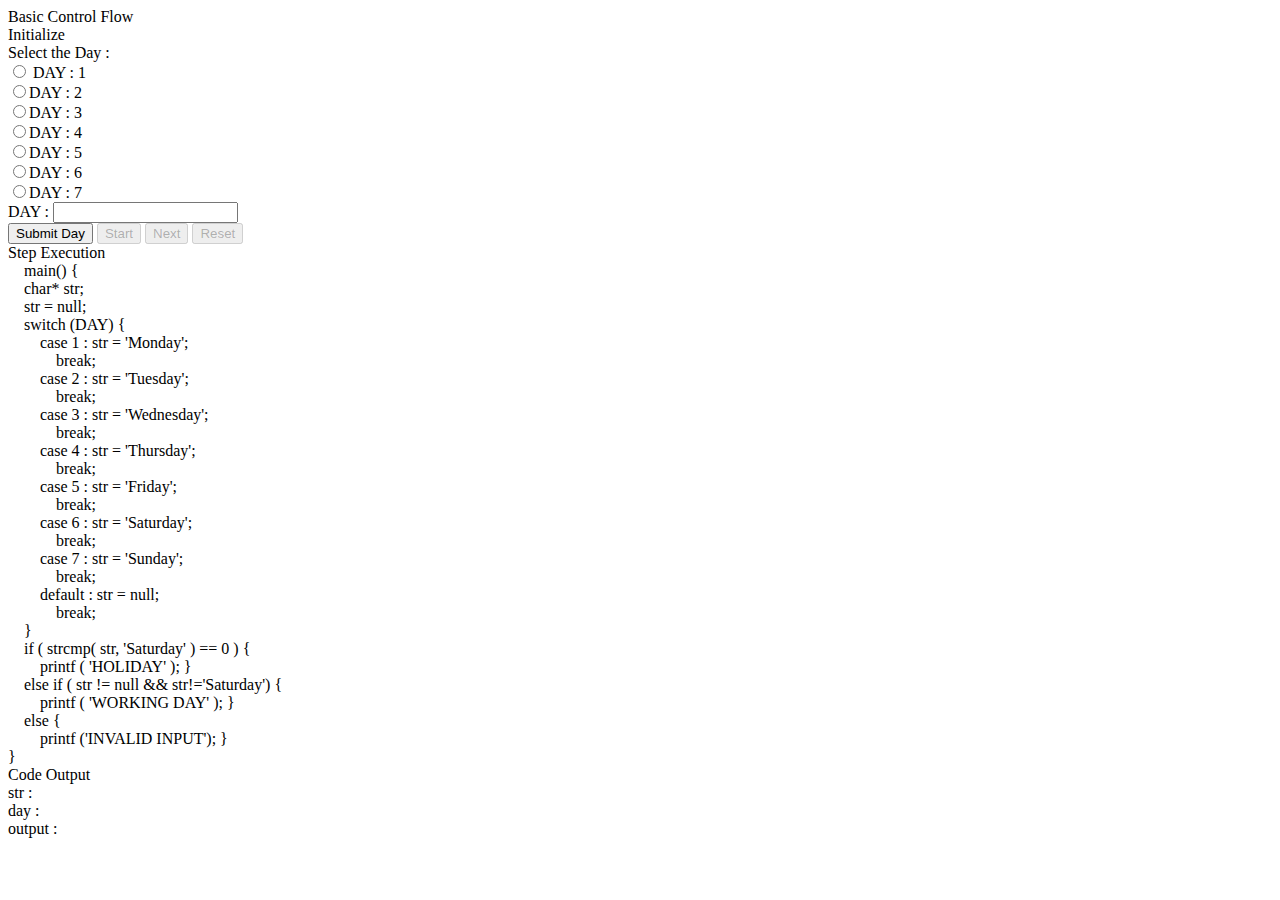
==== src/lab/exp6/simulation/SwitchCase/index.html @ 3a572b6a "fixed bugs in CSE6_2" ====
<!DOCTYPE html>
<html>
<head>
<link rel = 'stylesheet' type = 'text/css' href = 'basicControlFlow.css' />
<!-- <link href='http://fonts.googleapis.com/css?family=Inconsolata' rel='stylesheet' type='text/css'> -->
<script type = 'text/javascript' src = 'basicControlFlow.js' ></script>
<title>Computer-Programming</title>
</head>

<body>
<div id = 'header' >Basic Control Flow</div>
<a href="../../simulation.html"><div class="vlabsIcon"></div></a>

<div class = 'inputDivision' >
	<div class = 'inputDivisionTitle' ><div class = 'initializePic' ></div><div class = 'initializeText'>Initialize</div></div>
	<div class = 'inputDivisionBody' >
		<div  class = 'instructionText' > Select the Day :</div>
		<div class = 'radioButtonHolder' ><input type = 'radio' class = 'radiobutton' name = 'day_radio' id = 'radioBtn1Id' value = '1' >
		<label class = 'radioText' for = 'day_radio' >DAY : 1</label></div>
		<div class = 'radioButtonHolder' ><input type = 'radio' class = 'radiobutton' name = 'day_radio' id = 'radioBtn2Id' value = '2'><label class = 'radioText' for = 'day_radio' >DAY : 2</label></div>
		<div class = 'radioButtonHolder' ><input type = 'radio' class = 'radiobutton' name = 'day_radio' id = 'radioBtn3Id' value = '3'><label class = 'radioText' for = 'day_radio' >DAY : 3</label></div>
		<div class = 'radioButtonHolder' ><input type = 'radio' class = 'radiobutton' name = 'day_radio' id = 'radioBtn4Id' value = '4'><label class = 'radioText' for = 'day_radio' >DAY : 4</label></div>
		<div class = 'radioButtonHolder' ><input type = 'radio' class = 'radiobutton' name = 'day_radio' id = 'radioBtn5Id' value = '5'><label class = 'radioText' for = 'day_radio' >DAY : 5</label></div>
		<div class = 'radioButtonHolder' ><input type = 'radio' class = 'radiobutton' name = 'day_radio' id = 'radioBtn6Id' value = '6'><label class = 'radioText' for = 'day_radio' >DAY : 6</label></div>	
		<div class = 'radioButtonHolder' ><input type = 'radio' class = 'radiobutton' name = 'day_radio' id = 'radioBtn7Id' value = '7'><label class = 'radioText' for = 'day_radio' >DAY : 7</label></div>
		<div class = 'DayInputText' ><label class = 'dText' >DAY : </label><input  class = 'textField' type = 'text'  id = 'textFieldId' ></div>
		<button class = 'button margin15' id = 'submitBtnId' >Submit Day</button>
		<button class = 'buttonDisable margin15' id = 'startBtnId' disabled>Start</button>
		<button class = 'button margin15 hide' id = 'nextBtnId' disabled>Next</button>
		<button class = 'button margin15 hide' id = 'resetBtnId' disabled>Reset</button>
	</div>
</div>
<div class = 'executionDivision' >
	<div class = 'executionDivisionTitle' ><div class = 'executionPic' ></div><div class = 'executionText' >Step Execution</div></div>
	<div class = 'stepExecutionDisplay' id = 'switchCaseId' >
		<div 	id = 'mainId'         >&emsp;main() {</div>
		<div 	id = 'charId'         >&emsp;char* str;</div>
		<div 	id = 'strId'          >&emsp;str = null;</div>
		<div    id = 'switchId'       >&emsp;switch (DAY) {</div>
		<div 	id = 'case1Id'        >&emsp;&emsp;case 1 : str = 'Monday';</div>
		<div 	id = 'case1BreakId' 	class='break'   >&emsp;&emsp;&emsp;break;</div>
		<div 	id = 'case2Id'        >&emsp;&emsp;case 2 : str = 'Tuesday';</div>
		<div  	id = 'case2BreakId' 	class='break'	  >&emsp;&emsp;&emsp;break;</div>
		<div   	id = 'case3Id'        >&emsp;&emsp;case 3 : str = 'Wednesday';</div>
		<div  	id = 'case3BreakId' 	class='break' 	   >&emsp;&emsp;&emsp;break;</div>
		<div 	id = 'case4Id'        >&emsp;&emsp;case 4 : str = 'Thursday';</div>
		<div 	id = 'case4BreakId'	    class='break'	   >&emsp;&emsp;&emsp;break;</div>
		<div  	id = 'case5Id'        >&emsp;&emsp;case 5 : str = 'Friday';</div>
		<div 	id = 'case5BreakId' 	class='break'	   >&emsp;&emsp;&emsp;break;</div>
		<div   	id = 'case6Id'        >&emsp;&emsp;case 6 : str = 'Saturday';</div>
		<div 	id = 'case6BreakId' 	class='break'	   >&emsp;&emsp;&emsp;break;</div>
		<div  	id = 'case7Id'        >&emsp;&emsp;case 7 : str = 'Sunday';</div>
		<div 	id = 'case7BreakId' 	class='break'	   >&emsp;&emsp;&emsp;break;</div>
		<div 	id = 'defaultId'      >&emsp;&emsp;default : str = null;</div>
		<div 	id = 'defaultBreakId'   class='break'	 >&emsp;&emsp;&emsp;break; </div>
		<div 	id = 'closeBrc1Id'    >&emsp;}</div>
		<div 	id = 'ifId'           >&emsp;if ( strcmp( str, 'Saturday' ) == 0 ) {</div>
		<div 	id = 'holidayId'      >&emsp;&emsp;printf ( 'HOLIDAY' ); }</div>
		<div 	id = 'elseIfId'       >&emsp;else if ( str != null && str!='Saturday') {</div>
		<div 	id = 'workingdayId'   >&emsp;&emsp;printf ( 'WORKING DAY' ); }</div>
		<div 	id = 'elseId'         >&emsp;else {</div>
		<div 	id = 'invalidIPId'    >&emsp;&emsp;printf ('INVALID INPUT'); }</div>
		<div 	id = 'closeBrc2Id'    >}</div>
		<div 	id = 'endOfCodeId'    ></div>
	</div>
</div>
<div class = 'outputDivision' > 
	<div class = 'outputDivisionTitle' ><div class = 'outputPic' ></div><div class = 'outputText' >Code Output</div></div>
	<div class = 'resultDisplay' id = 'resultDisplay' >
		<div class = 'imageBlock' id = 'dayImage' >
			<div class = 'workingDayImage' id = 'workingdayImage' ></div>
			<div class = 'relaxDayImage' id = 'holidayImage' ></div>
		</div>
		<div class = 'dayIconDivision' id = 'dayIcon' >
		 	<div class = 'mondayIcon' id = 'mondayImages' ></div>
		 	<div class = 'tuesdayIcon' id = 'tuesdayImages' ></div>
		 	<div class = 'wednesdayIcon' id = 'wednesdayImages' ></div>
		 	<div class = 'thursdayIcon' id = 'thursdayImages' ></div>
		 	<div class = 'fridayIcon' id = 'fridayImages' ></div>
		 	<div class = 'saturdayIcon' id = 'saturdayImages' ></div>
		 	<div class = 'sundayIcon' id = 'sundayImages' ></div>
		</div>
		<div class = 'localVariabals'>
		<div class = 'localVariableText' >str : </div><div class = 'localVariableValue' id = 'strNullId' ></div>
		<div class = 'localVariableText' >day : </div><div class = 'localVariableValue' id = 'idOfDay' ></div>
		<div class = 'localVariableText' >output : </div><div class = 'localVariableValue' id = 'outputDayId' ></div>
		</div>
	</div>
</div>
</body>
</html>
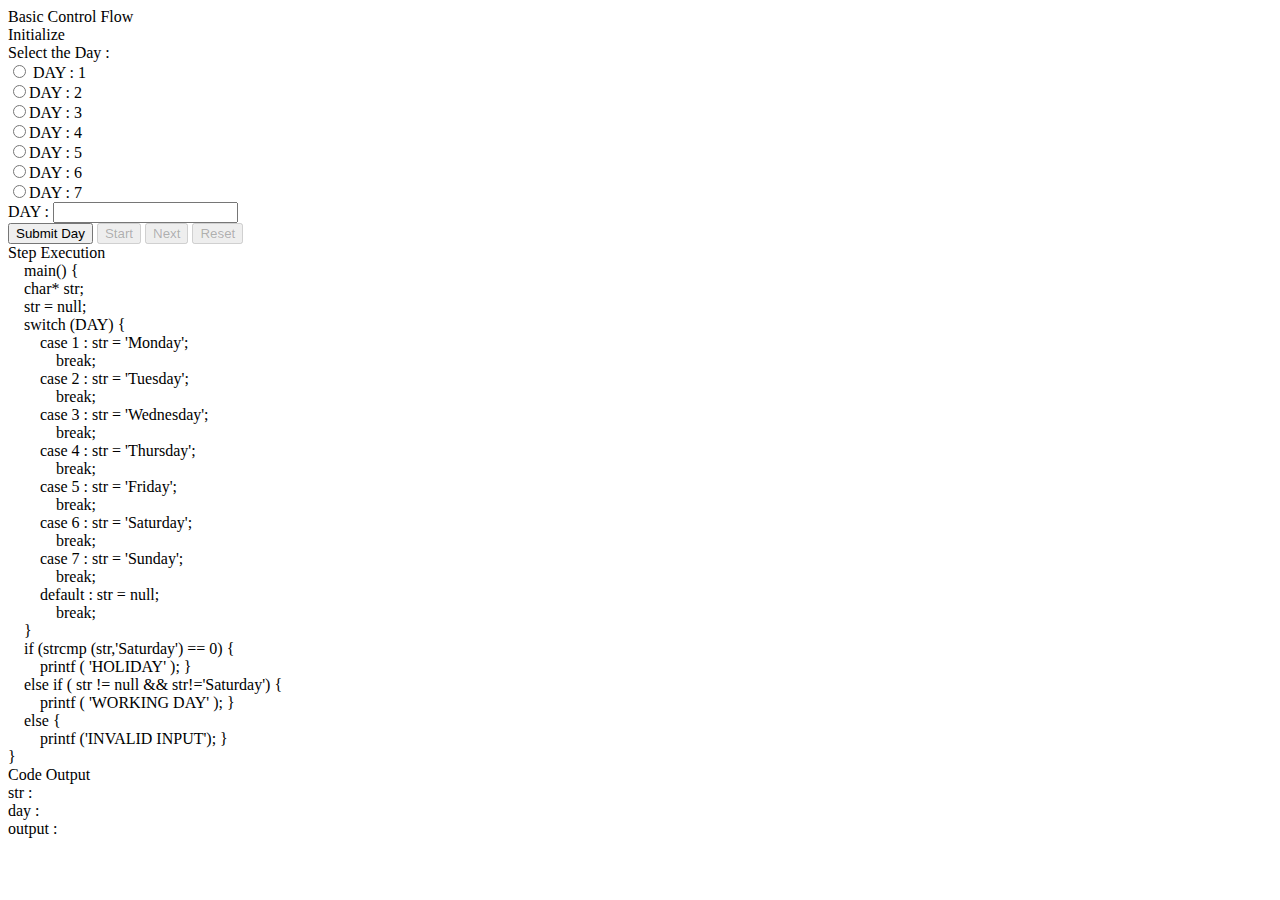
==== commit a888de7f: "fixed bug in simulation in CSE6_3" ====
--- a/src/lab/exp6/simulation/SwitchCase/index.html
+++ b/src/lab/exp6/simulation/SwitchCase/index.html
@@ -54,7 +54,7 @@
 		<div 	id = 'defaultId'      >&emsp;&emsp;default : str = null;</div>
 		<div 	id = 'defaultBreakId'   class='break'	 >&emsp;&emsp;&emsp;break; </div>
 		<div 	id = 'closeBrc1Id'    >&emsp;}</div>
-		<div 	id = 'ifId'           >&emsp;if ( strcmp( str, 'Saturday' ) == 0 ) {</div>
+		<div 	id = 'ifId'           >&emsp;if (strcmp (str,'Saturday') == 0) {</div>
 		<div 	id = 'holidayId'      >&emsp;&emsp;printf ( 'HOLIDAY' ); }</div>
 		<div 	id = 'elseIfId'       >&emsp;else if ( str != null && str!='Saturday') {</div>
 		<div 	id = 'workingdayId'   >&emsp;&emsp;printf ( 'WORKING DAY' ); }</div>
